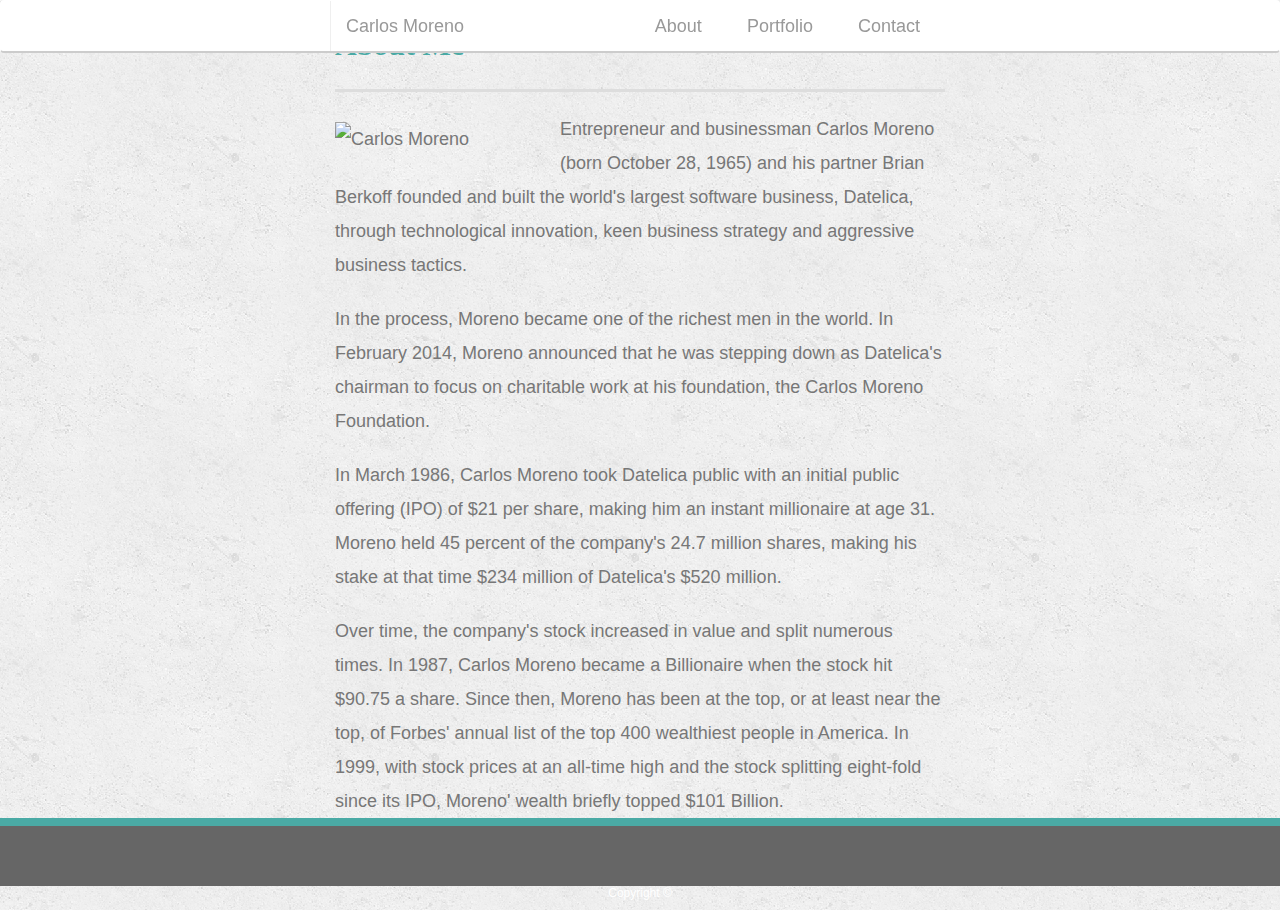
==== index.html @ 1b844a17 "initial code" ====
<!doctype html>
<html lang="en-us">

<head>
  <title>About | Carlos Moreno</title>
  <meta name="viewport" content="width=device-width, initial-scale=1.0">
  <meta charset="UTF-8">
  <link rel="stylesheet" href="https://maxcdn.bootstrapcdn.com/bootstrap/3.4.0/css/bootstrap.min.css">
  <script src="https://ajax.googleapis.com/ajax/libs/jquery/3.3.1/jquery.min.js"></script>
  <script src="https://maxcdn.bootstrapcdn.com/bootstrap/3.4.0/js/bootstrap.min.js"></script>
  <link rel="stylesheet" type="text/css" href="assets/css/style.css">
</head>

<body>
  <nav class="navbar">
    <div class="container-fluid">
      <div class="col-sm-2">
      </div>
      <div class="col-sm-8 text-left">
        <div class="navbar-header">
          <button type="button" class="navbar-toggle" data-toggle="collapse" data-target="#myNavbar">
            <span class="icon-bar"></span>
            <span class="icon-bar"></span>
            <span class="icon-bar"></span>
          </button>
          <a class="navbar-brand" href="index.html">Carlos Moreno</a>
        </div>
        <div class="collapse navbar-collapse" id="myNavbar">
          <ul class="nav navbar-nav navbar-right">
            <li class="active">
              <a href="index.html">About</a>
            </li>
            <li>
              <a href="portfolio.html">Portfolio</a>
            </li>
            <li>
              <a href="contact.html">Contact</a>
            </li>
          </ul>
        </div>
      </div>
      <div class="col-sm-2">
      </div>

    </div>
  </nav>

  <div class="container-fluid text-center">
    <div class="row content">
      <div class="col-sm-2">
      </div>
      <div class="col-sm-8 text-left">
        <h1>About Me</h1>
        <img src="assets/images/mypicture.jpg" class="auth-image" alt="Carlos Moreno">
        <p>Entrepreneur and businessman Carlos Moreno (born October 28, 1965) and his partner Brian Berkoff founded and built
          the world's largest software business, Datelica, through technological innovation, keen business strategy and aggressive
          business tactics.</p>
        <p>In the process, Moreno became one of the richest men in the world. In February 2014, Moreno announced that he was
          stepping down as Datelica's chairman to focus on charitable work at his foundation, the Carlos Moreno Foundation.</p>
        <p>In March 1986, Carlos Moreno took Datelica public with an initial public offering (IPO) of $21 per share, making
          him an instant millionaire at age 31. Moreno held 45 percent of the company's 24.7 million shares, making his stake
          at that time $234 million of Datelica's $520 million.</p>
        <p>Over time, the company's stock increased in value and split numerous times. In 1987, Carlos Moreno became a Billionaire
          when the stock hit $90.75 a share. Since then, Moreno has been at the top, or at least near the top, of Forbes'
          annual list of the top 400 wealthiest people in America. In 1999, with stock prices at an all-time high and the
          stock splitting eight-fold since its IPO, Moreno' wealth briefly topped $101 Billion.</p>

      </div>
      <div class="col-sm-2">

      </div>
    </div>
  </div>
  <footer class="footer">
      <div id="copy" class="container"></div>
        <span>Copyright &copy;</span>
      </div>
    </footer>
</body>

</html>
---- assets/css/style.css ----
html {
  position: relative;
  min-height: 100%;
}

body {
  font-family: Arial, "Helvetica Neue", Helvetica, sans-serif;
  font-size: 18px;
  line-height: 34px;
  color: #777777;
  background: url("../images/concrete_seamless.png");
  margin-bottom: 60px; 
}

/* general */

.container-fluid {
  width: 100%;
  max-width: 960px;
  margin: 0 auto;
  clear: both;
}

h1,
h2,
h3,
p {
  margin-bottom: 20px;
}

p:last-child {
  margin-bottom: 0;
}

h1,
h2,
h3 {
  font-family: Georgia, Times, "Times New Roman", serif;
  font-weight: 700;
  color: #4aaaa5;
}

h1 {
  padding-bottom: 20px;
  font-size: 30px;
  line-height: 49px;
  border-bottom: 3px solid #dddddd;
}

h2,
h3 {
  font-size: 22px;
}

 /* Remove the navbar's default margin-bottom and rounded borders */ 
 .navbar {
  position: fixed;
  z-index: 99;
  width: 100%;
  margin: 0 0 30px;
  overflow: auto;
  color: #ffffff;
  background: #ffffff;
  border-bottom: 2px solid #cccccc;
}

/* Set height of the grid so .sidenav can be 100% (adjust as needed) */
.row.content {height: 450px}

/* Set gray background color and 100% height */
.sidenav {
  padding-top: 20px;
  background-color: #f1f1f1;
  height: 100%;
}



#logo {
  float: left;
  width: 250px;
  height: 90px;
  font-family: Georgia, Times, "Times New Roman", serif;
  font-size: 30px;
  font-weight: 700;
  line-height: 90px;
  color: #ffffff;
  text-align: center;
  text-decoration: none;
  background: #4aaaa5;
}

nav {
  float: right;
  margin-top: 25px;
}

nav a {
  display: inline-block;
  padding-left: 15px;
  margin-left: 15px;
  line-height: 18px;
  color: #999;
  text-decoration: none;
  border-left: 1px solid #efefef;
}

nav a:first-child {
  border-left: 0 none;
}

/* footer */

footer {
  padding: 30px 0;
  clear: both;
  font-size: 12px;
  color: #ffffff;
  color: #cccccc;
  text-align: center;
  background: #666666;
  border-top: 8px solid #4aaaa5;
  height: 50px;
}

h3, h2 {
  padding-bottom: 20px;
  margin-bottom: 15px;
  line-height: 22px;
  border-bottom: 2px solid #eeeeee;
}

/* main */

#main-container {
  padding-top: 130px;
  min-height: calc(100vh - 70px);
}

.main-section {
  float: left;
  width: 100%;
  max-width: 960px;
  padding: 30px;
  margin: 0 0 40px;
  background: #ffffff;
  border: 1px solid #dddddd;
}

/* portfolio page */

.work {
  position: relative;
  float: left;
  width: 274px;
  margin: 20px 0 25px;
  overflow: auto;
}

.work:nth-child(even) {
  margin-right: 40px;
}

.work img {
  width: 100%;
  border: 0 none;
  opacity: 0.8;
}

.work h3 {
  position: absolute;
  bottom: 20px;
  width: 100%;
  padding: 15px;
  margin-bottom: 0;
  font-weight: 300;
  line-height: 30px;
  color: #ffffff;
  text-align: center;
  background: #4aaaa5;
  border-bottom: 0;
}

.auth-image {
  float: left;
  width: 200px;
  height: auto;
  margin-top: 10px;
  margin-right: 25px;
}

/* contact page */

#contact-form ul {
  margin-bottom: 20px;
}

#contact-form li {
  margin-bottom: 10px;
}

label,
input[type=text],
input[type=email],
textarea {
  display: block;
  width: 100%;
}

input[type=text],
input[type=email],
textarea {
  height: 35px;
  padding: 0 10px;
  font-size: 14px;
  border: 1px solid #dddddd;
}

textarea {
  height: 200px;
}

input[type=submit] {
  padding: 10px 30px;
  font-size: 18px;
  color: #ffffff;
  cursor: pointer;
  background: #4aaaa5;
  border: 0 none;
}
body {
  font-family: Arial, "Helvetica Neue", Helvetica, sans-serif;
  font-size: 18px;
  line-height: 34px;
  color: #777777;
  background: url("../images/concrete_seamless.png");
}

* {
  box-sizing: border-box;
}

/* general */

.container {
  width: 100%;
  max-width: 960px;
  margin: 0 auto;
  clear: both;
}

h1,
h2,
h3,
p {
  margin-bottom: 20px;
}

p:last-child {
  margin-bottom: 0;
}

h1,
h2,
h3 {
  font-family: Georgia, Times, "Times New Roman", serif;
  font-weight: 700;
  color: #4aaaa5;
}

h1 {
  padding-bottom: 20px;
  font-size: 30px;
  line-height: 49px;
  border-bottom: 3px solid #dddddd;
}

h2,
h3 {
  font-size: 22px;
}

/* header */

#masthead {
  position: fixed;
  z-index: 99;
  width: 100%;
  margin: 0 0 30px;
  overflow: auto;
  color: #ffffff;
  background: #ffffff;
  border-bottom: 2px solid #cccccc;
}

#logo {
  float: left;
  width: 250px;
  height: 90px;
  font-family: Georgia, Times, "Times New Roman", serif;
  font-size: 30px;
  font-weight: 700;
  line-height: 90px;
  color: #ffffff;
  text-align: center;
  text-decoration: none;
  background: #4aaaa5;
}

nav {
  float: right;
  margin-top: 25px;
}

nav a {
  display: inline-block;
  padding-left: 15px;
  margin-left: 15px;
  line-height: 18px;
  color: #999;
  text-decoration: none;
  border-left: 1px solid #efefef;
}

nav a:first-child {
  border-left: 0 none;
}

/* footer */

.footer {
  position: absolute;
  clear: both;
  width: 100%;
  font-size: 12px;
  color: #ffffff;
  text-align: center;
  background: #666666;
  border-top: 8px solid #4aaaa5;
  height: 50px;
}
#copy {
   text-align: center;
   margin-bottom: 20px;
}

h3, h2 {
  padding-bottom: 20px;
  margin-bottom: 15px;
  line-height: 22px;
  border-bottom: 2px solid #eeeeee;
}

/* main */

#main-container {
  padding-top: 130px;
  min-height: calc(100vh - 70px);
}

.main-section {
  float: left;
  width: 100%;
  max-width: 960px;
  padding: 30px;
  margin: 0 0 40px;
  background: #ffffff;
  border: 1px solid #dddddd;
}

/* portfolio page */

.work {
  position: relative;
  float: left;
  width: 274px;
  margin: 20px 0 25px;
  overflow: auto;
}

.work:nth-child(even) {
  margin-right: 40px;
}

.work img {
  width: 100%;
  border: 0 none;
  opacity: 0.8;
}

.work h3 {
  position: absolute;
  bottom: 20px;
  width: 100%;
  padding: 15px;
  margin-bottom: 0;
  font-weight: 300;
  line-height: 30px;
  color: #ffffff;
  text-align: center;
  background: #4aaaa5;
  border-bottom: 0;
}

.auth-image {
  float: left;
  width: 200px;
  height: auto;
  margin-top: 10px;
  margin-right: 25px;
}

/* contact page */

#contact-form ul {
  margin-bottom: 20px;
}

#contact-form li {
  margin-bottom: 10px;
}

label,
input[type=text],
input[type=email],
textarea {
  display: block;
  width: 100%;
}

input[type=text],
input[type=email],
textarea {
  height: 35px;
  padding: 0 10px;
  font-size: 14px;
  border: 1px solid #dddddd;
}

textarea {
  height: 200px;
}

input[type=submit] {
  padding: 10px 30px;
  font-size: 18px;
  color: #ffffff;
  cursor: pointer;
  background: #4aaaa5;
  border: 0 none;
}


@media screen and (max-width: 768px) {
  .sidenav {
    height: auto;
    padding: 15px;
  }
  .row.content {height:auto;} 
}
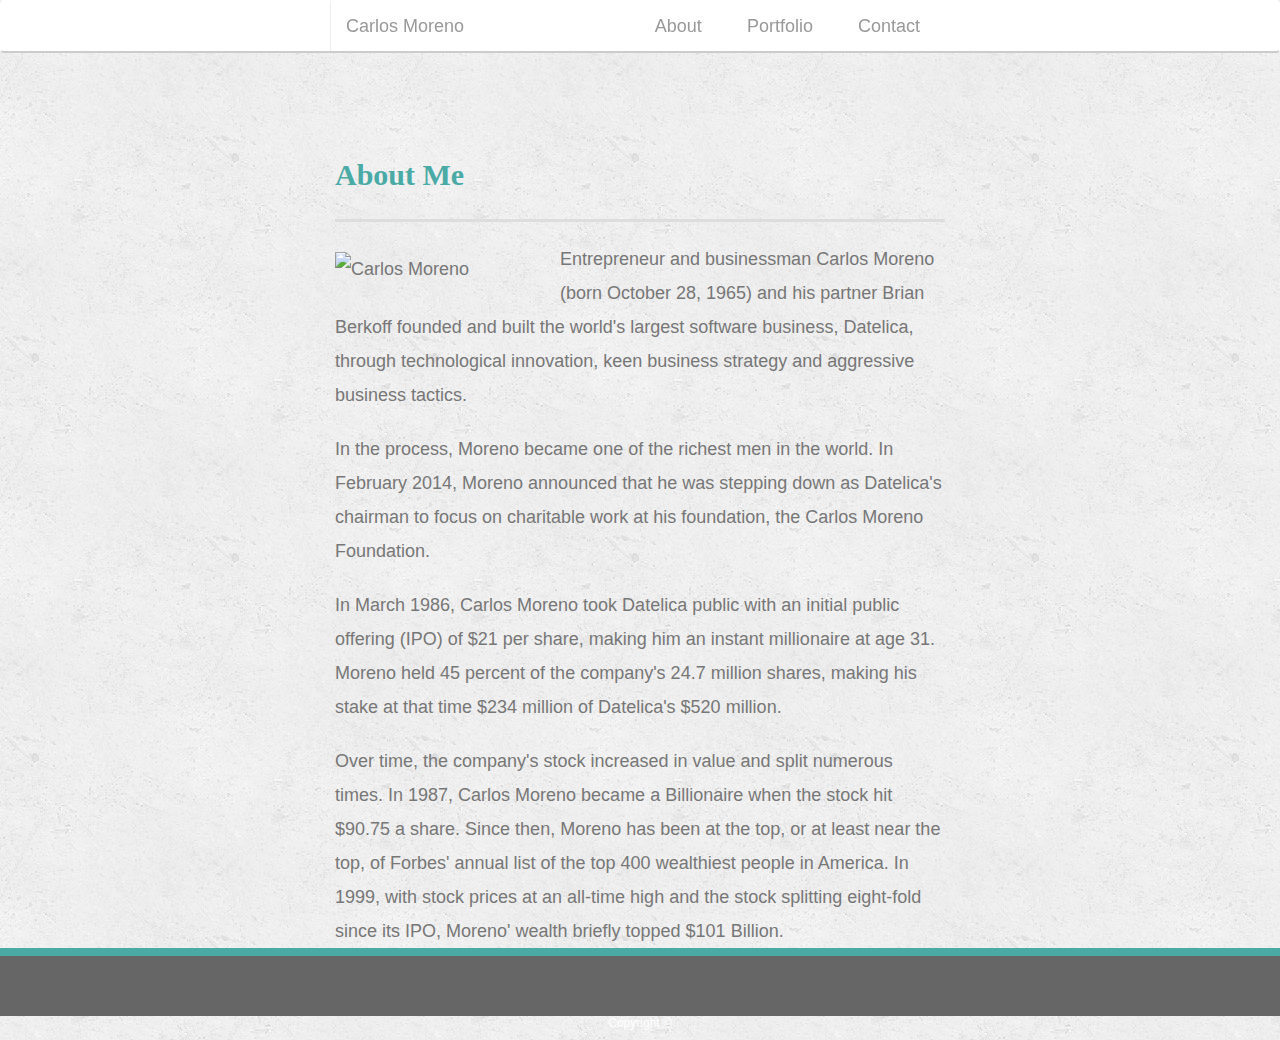
==== commit 3e3ae124: "initial version" ====
--- a/index.html
+++ b/index.html
@@ -45,7 +45,7 @@
     </div>
   </nav>
 
-  <div class="container-fluid text-center">
+  <div id="main-container" class="container-fluid text-center">
     <div class="row content">
       <div class="col-sm-2">
       </div>
--- a/assets/css/style.css
+++ b/assets/css/style.css
@@ -133,7 +133,7 @@
 /* main */
 
 #main-container {
-  padding-top: 130px;
+  padding-top: 0px;
   min-height: calc(100vh - 70px);
 }
 
